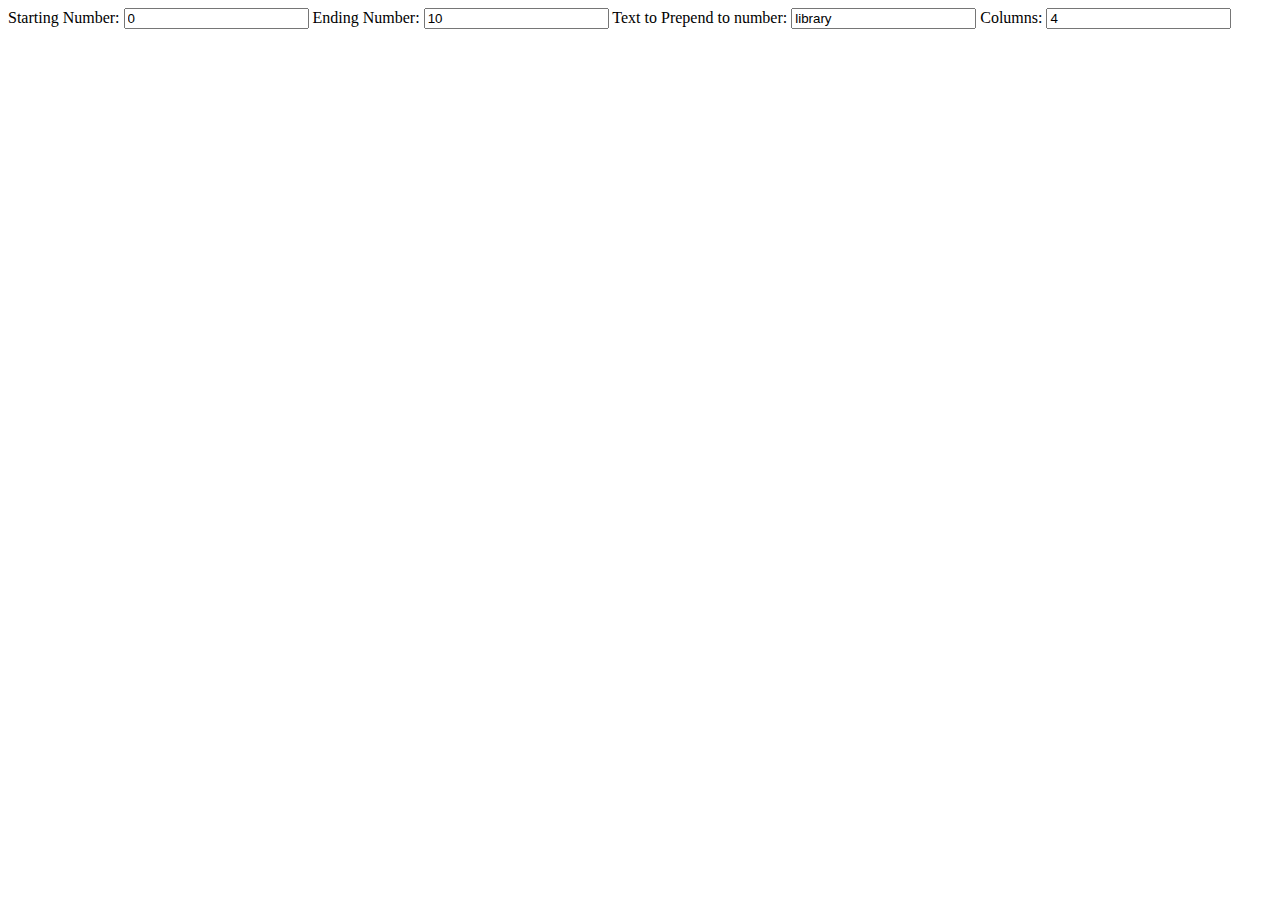
==== projects/barcodes/index.html @ 655ba22b "adding barcode generator" ====
<!DOCTYPE HTML>
<html lang="en-US">
<head>
	<meta charset="UTF-8">
	<title></title>
  <link href="https://maxcdn.bootstrapcdn.com/bootstrap/3.3.6/css/bootstrap.min.css" rel="stylesheet" integrity="sha256-7s5uDGW3AHqw6xtJmNNtr+OBRJUlgkNJEo78P4b0yRw= sha512-nNo+yCHEyn0smMxSswnf/OnX6/KwJuZTlNZBjauKhTK0c+zT+q5JOCx0UFhXQ6rJR9jg6Es8gPuD2uZcYDLqSw==" crossorigin="anonymous">
	<script src="http://cdnjs.cloudflare.com/ajax/libs/jquery/1.7.1/jquery.min.js"></script>
  <script src="JsBarcode/CODE128.js"></script>
  <script src="JsBarcode/JsBarcode.js"></script>
  <style>
    @media print{
    #controls{
      display: none;
    }
  }
  </style>


</head>
<body>
  <div id="controls">
    <label>Starting Number: </label>
    <input id="startingnumber" type="text" value='0' />
    <label>Ending Number: </label>
    <input id="endnumber" type="text" value='10' />
    <label>Text to Prepend to number: </label>
    <input id="prepend" type="text" value='library'/>
    <label>Columns: </label>
    <input id="columns" type="text" value='4' />
  </div>
  <div id="barcodes" class="container">
  </div>
  <script>
  $(function(){
    var generateBarcodes = function(start,end,prepend,columns){

      var table = $('<table></table>').appendTo('#barcodes');

      txt = '<img class="no-resize" id="barcode'
      txtend = '"/>'
      i=start;

      while(i<end){
        row = $('<tr></tr>');
        for(j=0; j<columns; j++){

          col = $('<td></td>').append(
              $(txt+i+txtend).JsBarcode(prepend+i, {displayValue:true, fontSize:10, height: 30, width: 1})
          )
          i++;
          row.append(col);
        }
        table.append(row)
        if(i>end){ break; }

      }

    };




    //when something changes, update the whole page
    $(document).on('change', 'input', function(){
      $('#barcodes').empty();
      var start = $('#startingnumber').val();
      var end = $('#endnumber').val();
      var prepend = $('#prepend').val();
      var columns = $('#columns').val();
      console.log(columns)
      generateBarcodes(start,end,prepend,columns)
    });
    //lets get it started!
    generateBarcodes($('#startingnumber').val(),$('#endnumber').val(),$('#prepend').val(),$('#columns').val() );

  });
  </script>
</body>
</html>
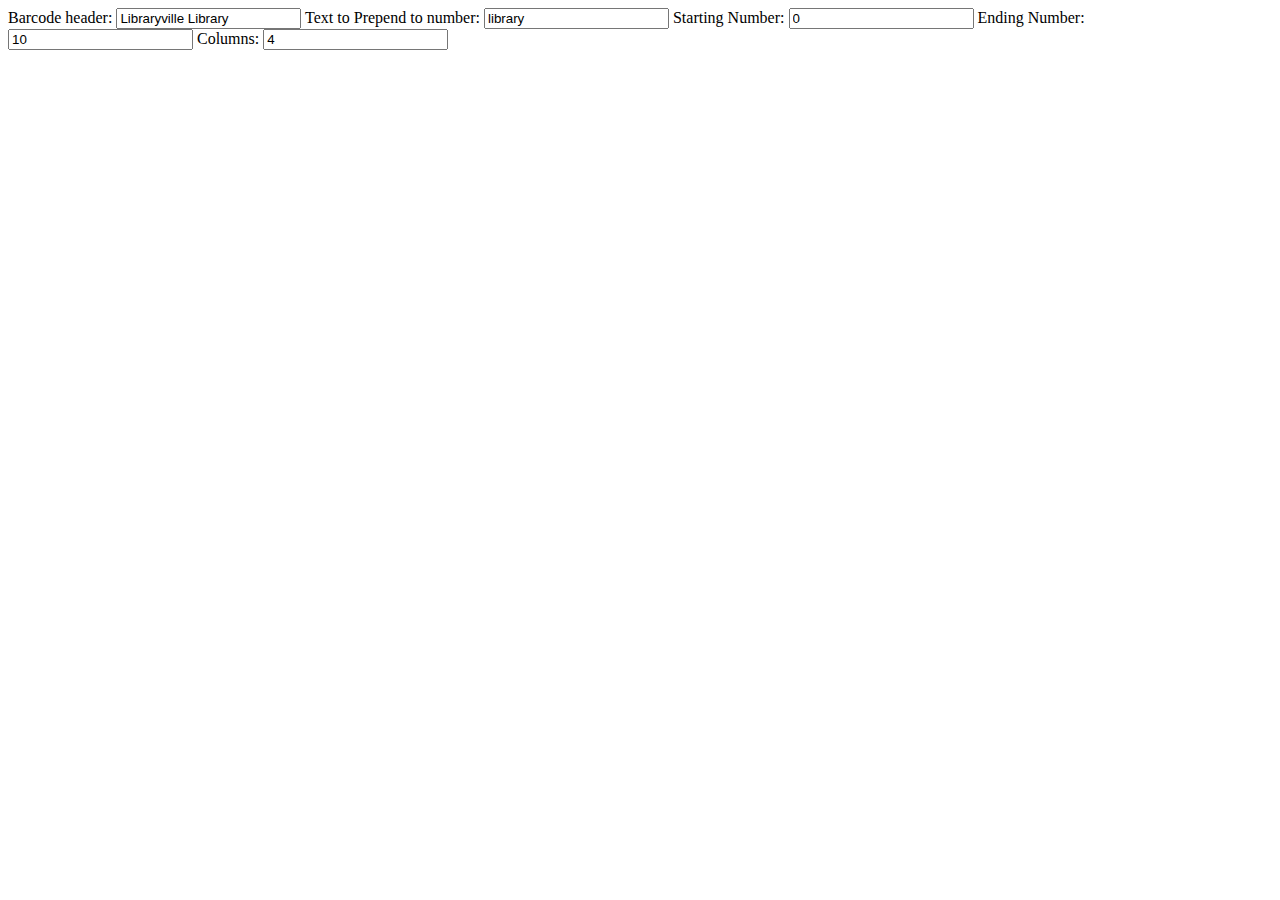
==== commit 0542d369: "adding option for header text" ====
--- a/projects/barcodes/index.html
+++ b/projects/barcodes/index.html
@@ -19,12 +19,15 @@
 </head>
 <body>
   <div id="controls">
+		<label>Barcode header: </label>
+		<input id="headertext" type="text" value='Libraryville Library'/>
+		<label>Text to Prepend to number: </label>
+		<input id="prepend" type="text" value='library'/>
     <label>Starting Number: </label>
     <input id="startingnumber" type="text" value='0' />
     <label>Ending Number: </label>
     <input id="endnumber" type="text" value='10' />
-    <label>Text to Prepend to number: </label>
-    <input id="prepend" type="text" value='library'/>
+
     <label>Columns: </label>
     <input id="columns" type="text" value='4' />
   </div>
@@ -32,29 +35,27 @@
   </div>
   <script>
   $(function(){
-    var generateBarcodes = function(start,end,prepend,columns){
+    var generateBarcodes = function(headertext,start,end,prepend,columns){
 
       var table = $('<table></table>').appendTo('#barcodes');
 
-      txt = '<img class="no-resize" id="barcode'
+      txt = '<img id="barcode'
       txtend = '"/>'
       i=start;
 
-      while(i<end){
+      while(i<=end){
+        //add a new row object to put things in
         row = $('<tr></tr>');
         for(j=0; j<columns; j++){
-
           col = $('<td></td>').append(
-              $(txt+i+txtend).JsBarcode(prepend+i, {displayValue:true, fontSize:10, height: 30, width: 1})
+              $(txt+i+txtend).JsBarcode(prepend+(i.toString()), {displayValue:true, fontSize:10, height: 30, width: 1, headerText:headertext})
           )
+          row.append(col); //put a new column in the row
           i++;
-          row.append(col);
+          if(i>end){ break; } //break if we're done, no need to add anything else.
         }
-        table.append(row)
-        if(i>end){ break; }
-
+        table.append(row) //add the row to the table
       }
-
     };
 
 
@@ -63,15 +64,15 @@
     //when something changes, update the whole page
     $(document).on('change', 'input', function(){
       $('#barcodes').empty();
-      var start = $('#startingnumber').val();
-      var end = $('#endnumber').val();
+			var headertext = $('#headertext').val();
+      var start = parseInt($('#startingnumber').val());
+      var end = parseInt($('#endnumber').val());
       var prepend = $('#prepend').val();
-      var columns = $('#columns').val();
-      console.log(columns)
-      generateBarcodes(start,end,prepend,columns)
+      var columns = parseInt($('#columns').val());
+      generateBarcodes(headertext,start,end,prepend,columns)
     });
     //lets get it started!
-    generateBarcodes($('#startingnumber').val(),$('#endnumber').val(),$('#prepend').val(),$('#columns').val() );
+    generateBarcodes($('#headertext').val(),$('#startingnumber').val(),$('#endnumber').val(),$('#prepend').val(),$('#columns').val() );
 
   });
   </script>
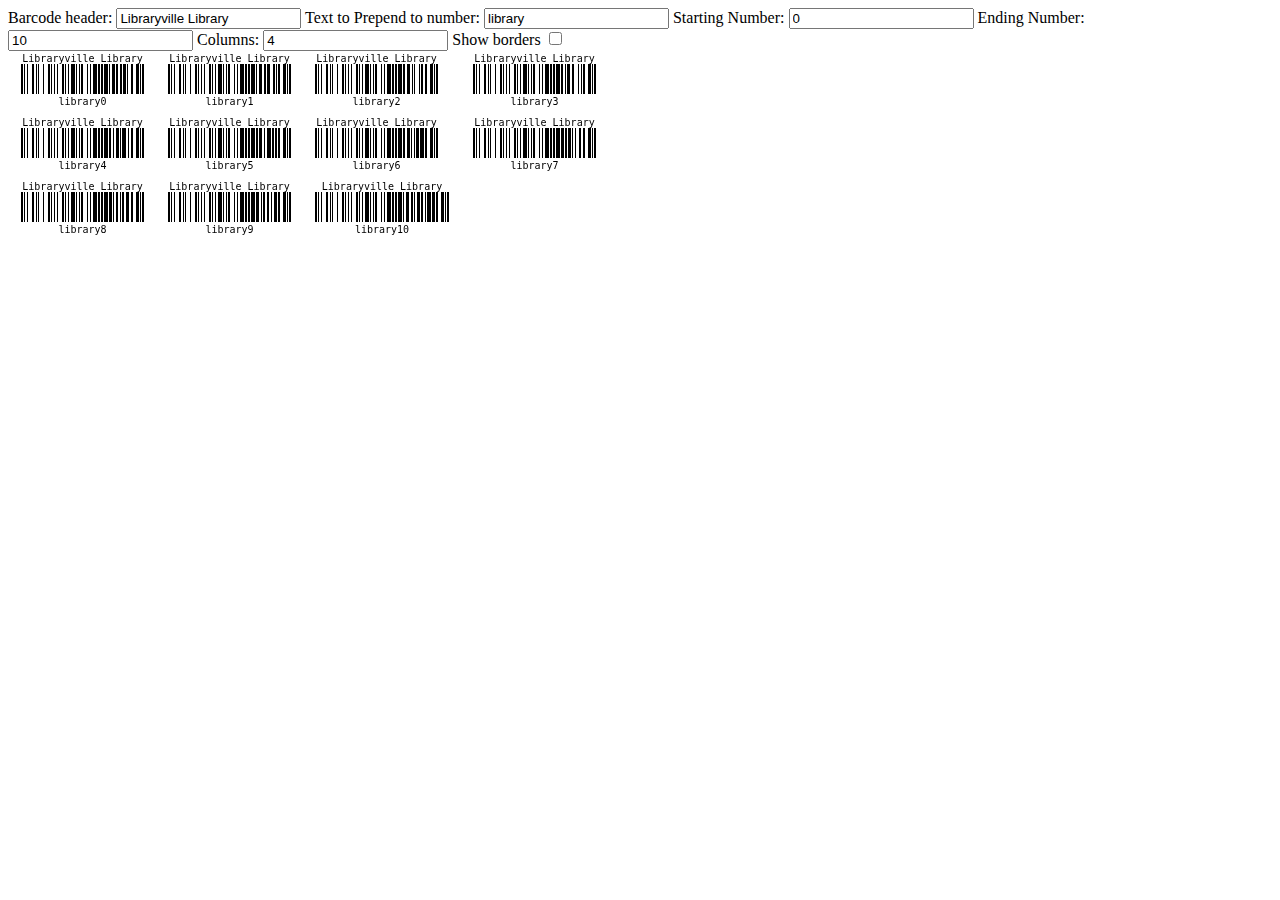
==== commit 3eee1ae4: "adding border toggle" ====
--- a/projects/barcodes/index.html
+++ b/projects/barcodes/index.html
@@ -13,6 +13,12 @@
       display: none;
     }
   }
+	.border{
+		border: 1px solid black;
+	}
+	.noborder{
+		border: none;
+	}
   </style>
 
 
@@ -30,12 +36,26 @@
 
     <label>Columns: </label>
     <input id="columns" type="text" value='4' />
+		<label>Show borders</label>
+		<input type="checkbox" id="borders" name="borders" />
   </div>
   <div id="barcodes" class="container">
   </div>
   <script>
   $(function(){
-    var generateBarcodes = function(headertext,start,end,prepend,columns){
+		var border = '.noborder';
+
+		//toggle border class for tr,td
+		$("#borders").change(function(){
+			if($('#borders').is(':checked')){
+				border = 'border'
+			}
+			else{
+				border = '.noborder';
+			}
+		});
+
+    var generateBarcodes = function(headertext,start,end,prepend,columns,border){
 
       var table = $('<table></table>').appendTo('#barcodes');
 
@@ -45,9 +65,9 @@
 
       while(i<=end){
         //add a new row object to put things in
-        row = $('<tr></tr>');
+        row = $('<tr></tr>').addClass(border);
         for(j=0; j<columns; j++){
-          col = $('<td></td>').append(
+          col = $('<td></td>').addClass(border).append(
               $(txt+i+txtend).JsBarcode(prepend+(i.toString()), {displayValue:true, fontSize:10, height: 30, width: 1, headerText:headertext})
           )
           row.append(col); //put a new column in the row
@@ -69,10 +89,10 @@
       var end = parseInt($('#endnumber').val());
       var prepend = $('#prepend').val();
       var columns = parseInt($('#columns').val());
-      generateBarcodes(headertext,start,end,prepend,columns)
+      generateBarcodes(headertext,start,end,prepend,columns,border)
     });
     //lets get it started!
-    generateBarcodes($('#headertext').val(),$('#startingnumber').val(),$('#endnumber').val(),$('#prepend').val(),$('#columns').val() );
+    generateBarcodes($('#headertext').val(),$('#startingnumber').val(),$('#endnumber').val(),$('#prepend').val(),$('#columns').val(),border );
 
   });
   </script>
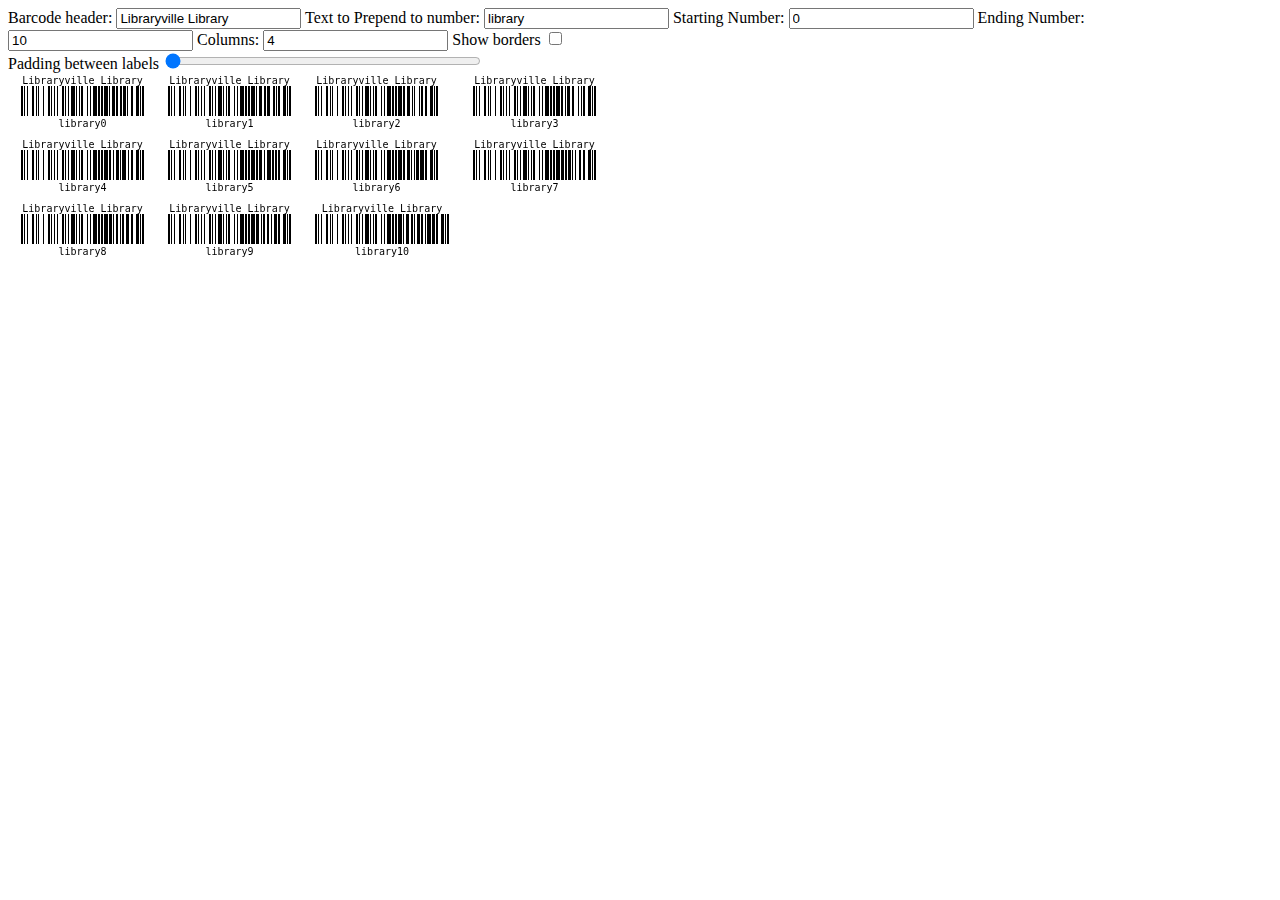
==== commit ad72b7fc: "adding padding controls" ====
--- a/projects/barcodes/index.html
+++ b/projects/barcodes/index.html
@@ -38,6 +38,9 @@
     <input id="columns" type="text" value='4' />
 		<label>Show borders</label>
 		<input type="checkbox" id="borders" name="borders" />
+		<br/>
+		<label>Padding between labels</label>
+		<input type="range" id="padding" name="padding" min="5" max="20" value="5" style="width:25%;"/>
   </div>
   <div id="barcodes" class="container">
   </div>
@@ -89,7 +92,11 @@
       var end = parseInt($('#endnumber').val());
       var prepend = $('#prepend').val();
       var columns = parseInt($('#columns').val());
+			var padding = parseInt($('#padding').val());
+			console.log(padding);
+
       generateBarcodes(headertext,start,end,prepend,columns,border)
+			$('td').css('padding',padding+'px');
     });
     //lets get it started!
     generateBarcodes($('#headertext').val(),$('#startingnumber').val(),$('#endnumber').val(),$('#prepend').val(),$('#columns').val(),border );
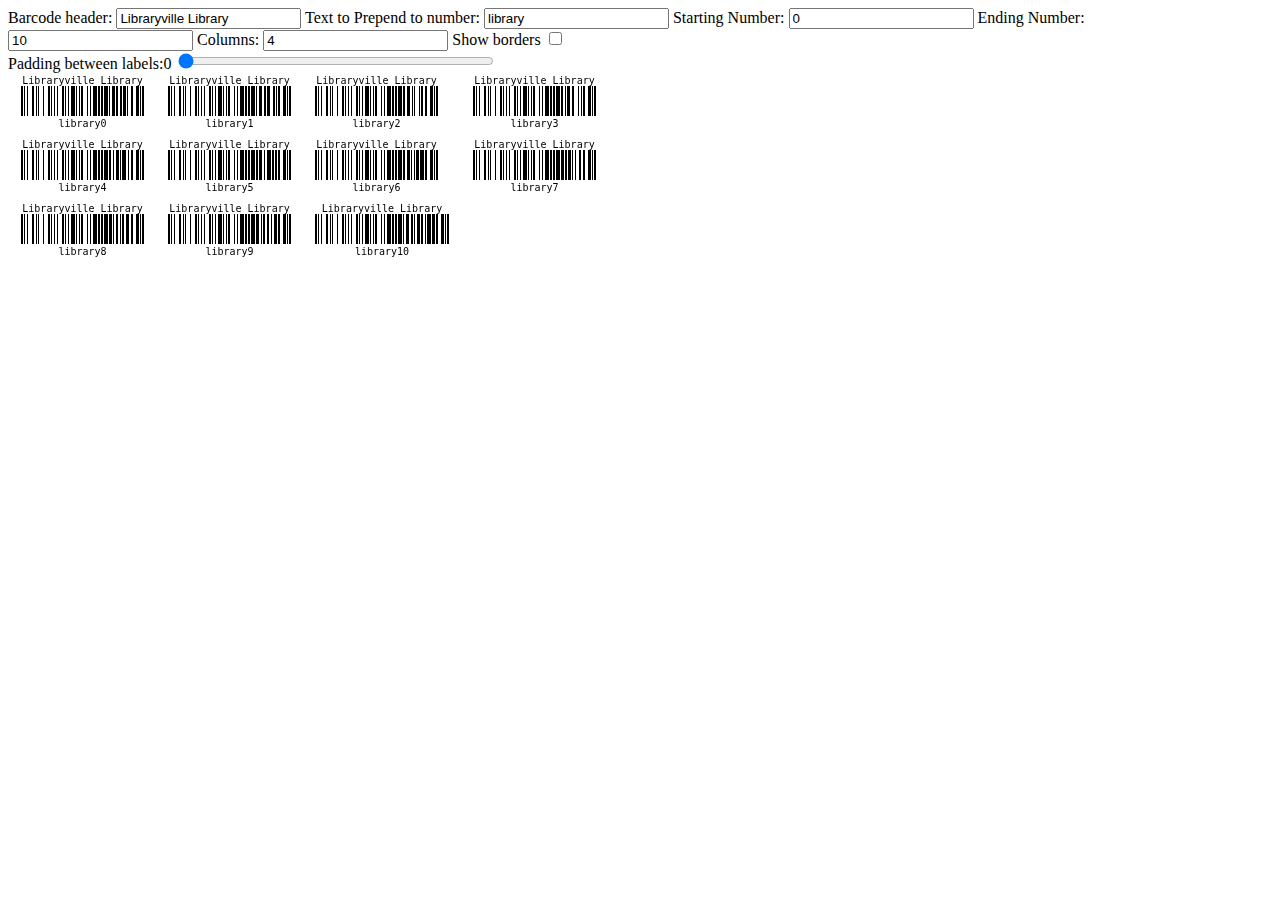
==== commit b865f460: "displaying padding amount" ====
--- a/projects/barcodes/index.html
+++ b/projects/barcodes/index.html
@@ -39,8 +39,8 @@
 		<label>Show borders</label>
 		<input type="checkbox" id="borders" name="borders" />
 		<br/>
-		<label>Padding between labels</label>
-		<input type="range" id="padding" name="padding" min="5" max="20" value="5" style="width:25%;"/>
+		<label>Padding between labels:<div style="display:inline" id="padding-label">0</div></label>
+		<input type="range" id="padding" name="padding" min="0" max="20" value="0" style="width:25%;"/>
   </div>
   <div id="barcodes" class="container">
   </div>
@@ -93,7 +93,7 @@
       var prepend = $('#prepend').val();
       var columns = parseInt($('#columns').val());
 			var padding = parseInt($('#padding').val());
-			console.log(padding);
+			$('#padding-label').html(padding);
 
       generateBarcodes(headertext,start,end,prepend,columns,border)
 			$('td').css('padding',padding+'px');
